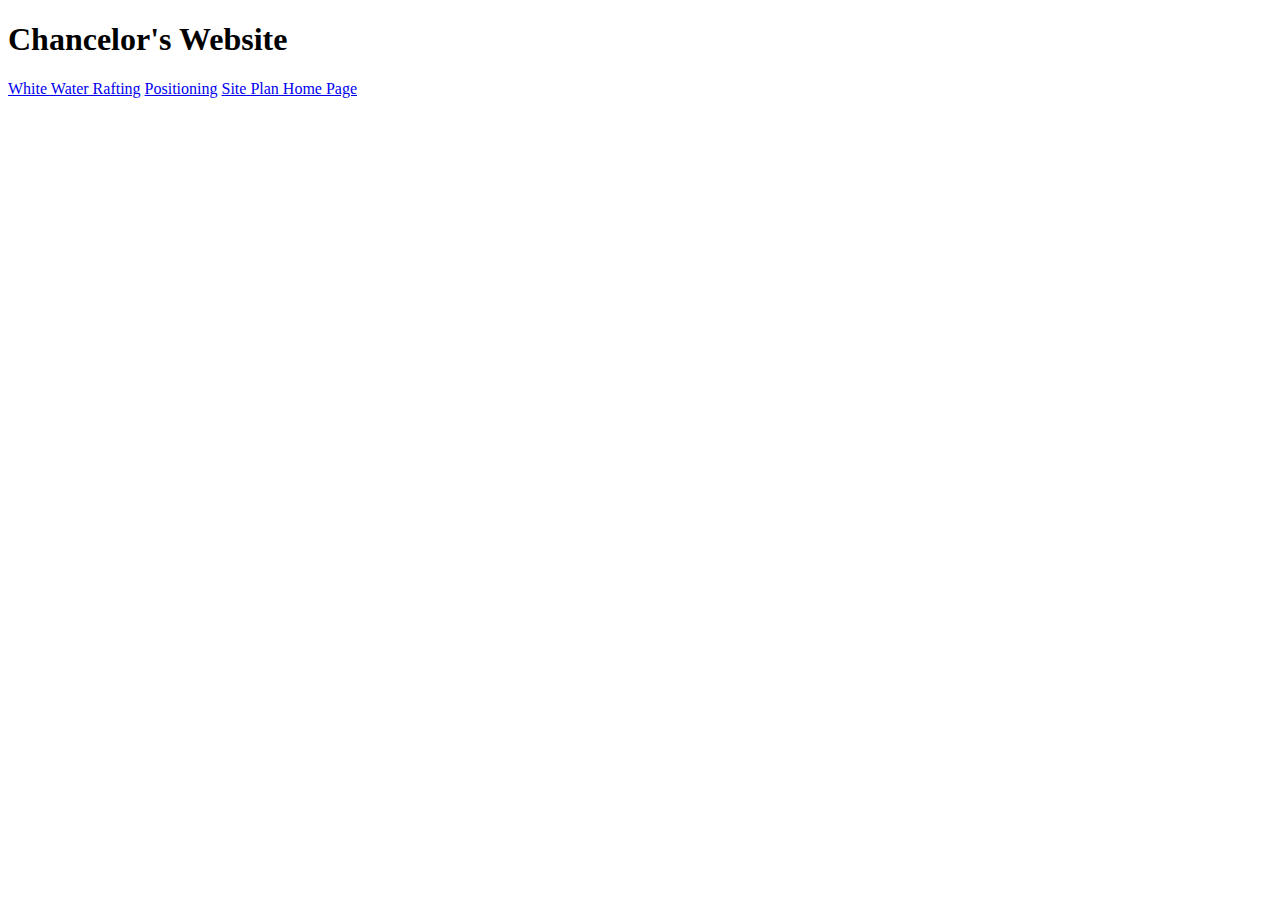
==== index.html @ 9836c6f7 "teachers help" ====
<!DOCTYPE html>
<html lang="en">
<head>
    <meta charset="UTF-8">
    <meta http-equiv="X-UA-Compatible" content="IE=edge">
    <meta name="viewport" content="width=device-width, initial-scale=1.0">
    <title>Document</title>
</head>
<body>
    <h1>Chancelor's Website</h1>

    <a href="/WWR/index.html">White Water Rafting</a>
    <a href="./positioning/positioning.html">Positioning</a>
    <a href="./WWR/site-plan-rafting.html">Site Plan Home Page</a>

</body>
</html>
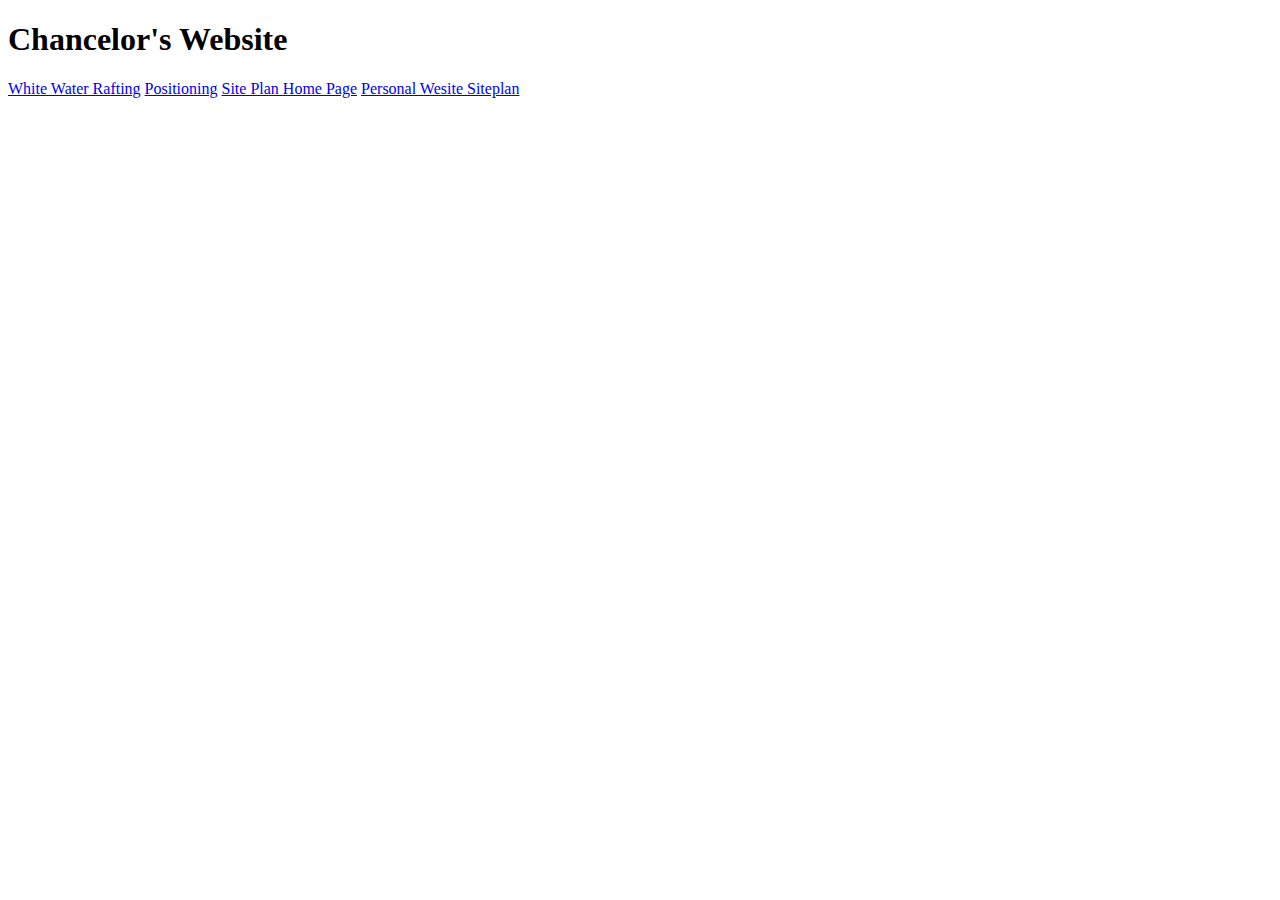
==== commit 79a513c5: "Week7 Updated" ====
--- a/index.html
+++ b/index.html
@@ -4,14 +4,15 @@
     <meta charset="UTF-8">
     <meta http-equiv="X-UA-Compatible" content="IE=edge">
     <meta name="viewport" content="width=device-width, initial-scale=1.0">
-    <title>Document</title>
+    <title>Beginning page for WWR</title>
 </head>
 <body>
     <h1>Chancelor's Website</h1>
 
-    <a href="/WWR/index.html">White Water Rafting</a>
+    <a href="./WWR/index.html">White Water Rafting</a>
     <a href="./positioning/positioning.html">Positioning</a>
     <a href="./WWR/site-plan-rafting.html">Site Plan Home Page</a>
+    <a href="./personlwebsite/site-plan.html">Personal Wesite Siteplan</a>
 
 </body>
 </html>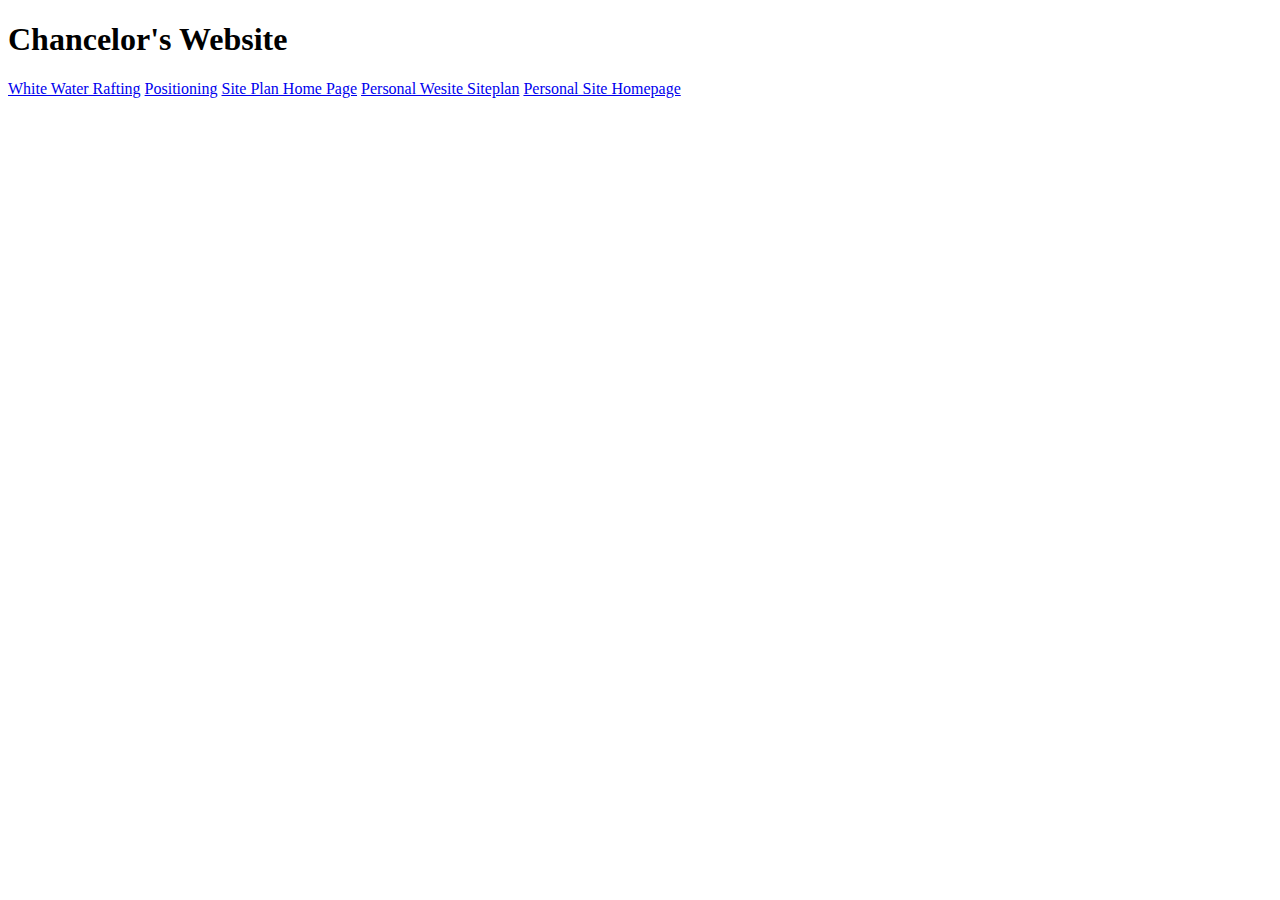
==== commit 4f29a93c: "index modified" ====
--- a/index.html
+++ b/index.html
@@ -13,6 +13,7 @@
     <a href="./positioning/positioning.html">Positioning</a>
     <a href="./WWR/site-plan-rafting.html">Site Plan Home Page</a>
     <a href="./personlwebsite/site-plan.html">Personal Wesite Siteplan</a>
+    <a href="./personlwebsite/home.html">Personal Site Homepage</a>
 
 </body>
 </html>